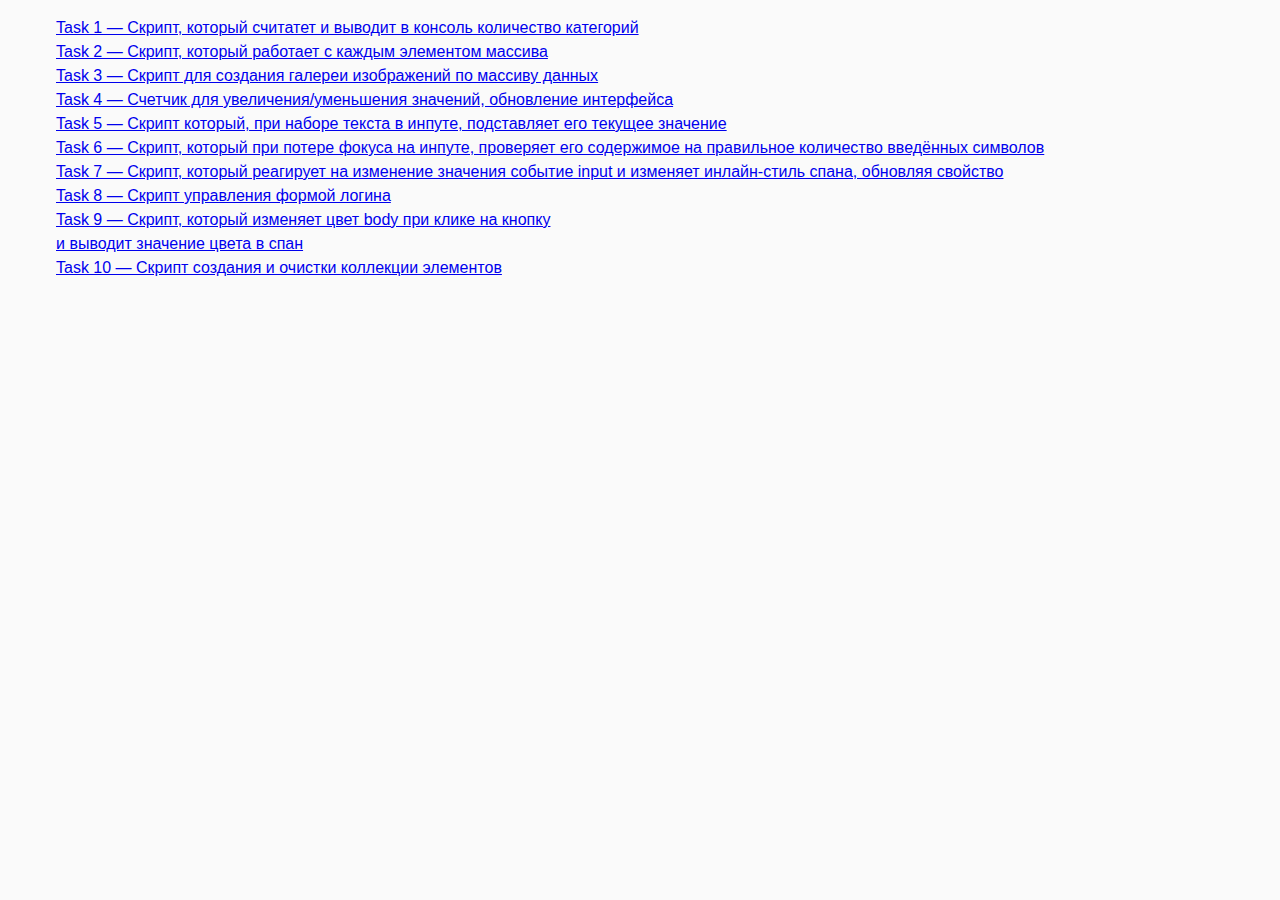
==== index.html @ 1a07ddb4 "update" ====
<!DOCTYPE html>
<html lang="ru">
  <head>
    <meta charset="UTF-8" />
    <meta http-equiv="X-UA-Compatible" content="IE=edge" />
    <meta name="viewport" content="width=device-width, initial-scale=1.0" />
    <title>Homework 6</title>
    <link rel="stylesheet" href="css/common.css" />
  </head>
  <body>
    <ul class="task2">
      <li><a href="task-01.html">Task 1 — Cкрипт, который считатет и выводит в консоль количество категорий</a></li>
      <li><a href="task-02.html">Task 2 — Скрипт, который работает с каждым элементом массива</a></li>
      <li><a href="task-03.html">Task 3 — Cкрипт для создания галереи изображений по массиву данных</a></li>
      <li><a href="task-04.html">Task 4 — Счетчик для увеличения/уменьшения значений, обновление интерфейса</a></li>
      <li><a href="task-05.html">Task 5 — Cкрипт который, при наборе текста в инпуте, подставляет его текущее значение</a></li>
      <li><a href="task-06.html">Task 6 — Cкрипт, который при потере фокуса на инпуте, проверяет его содержимое на правильное количество введённых
      символов</a></li>
      <li><a href="task-07.html">Task 7 — Cкрипт, который реагирует на изменение значения событие input и изменяет инлайн-стиль
      спана, обновляя свойство</a></li>
      <li><a href="task-08.html">Task 8 — Cкрипт управления формой логина</a></li>
      <li><a href="task-09.html">Task 9 — Скрипт, который изменяет цвет body при клике на кнопку <br>
      и выводит значение цвета в спан</a></li>
      <li><a href="task-10.html">Task 10 — Cкрипт создания и очистки коллекции элементов</a></li>
    </ul>
  </body>
</html>
---- css/common.css ----
* {
  box-sizing: border-box;
}

body {
  margin: 16px;
  font-family: -apple-system, BlinkMacSystemFont, 'Segoe UI', Roboto, Oxygen,
    Ubuntu, Cantarell, 'Open Sans', 'Helvetica Neue', sans-serif;
  -webkit-font-smoothing: antialiased;
  -moz-osx-font-smoothing: grayscale;
  background-color: #fafafa;
  color: #212121;
  line-height: 1.5;
}

input {
  padding: 8px;
  font: inherit;
}

button {
  padding: 8px 12px;
  cursor: pointer;
}

.gallery {
  display: flex;
  flex-wrap: wrap;
  margin: 0 -10px;
  padding: 0;
}

.gallery__item {
  flex-basis: calc((100% - 3 * 20px) / 3);
  margin-left: 10px;
  margin-right: 10px;
  list-style: none;
}

.image {
  display: block;
  max-width: 100%;
}

.task2 {
  
  list-style: none;
}
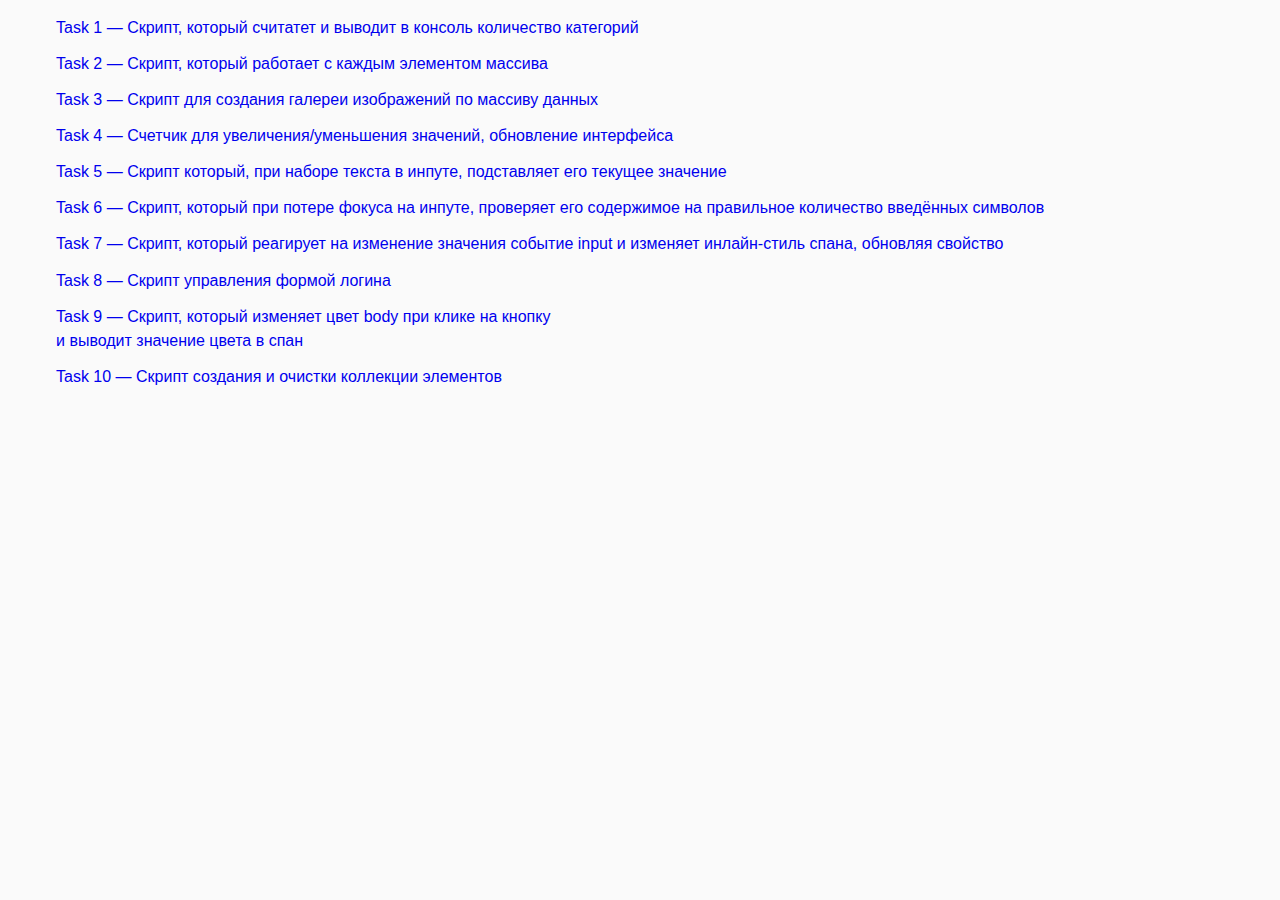
==== commit 34642ad6: "update" ====
--- a/index.html
+++ b/index.html
@@ -9,19 +9,19 @@
   </head>
   <body>
     <ul class="task2">
-      <li><a href="task-01.html">Task 1 — Cкрипт, который считатет и выводит в консоль количество категорий</a></li>
-      <li><a href="task-02.html">Task 2 — Скрипт, который работает с каждым элементом массива</a></li>
-      <li><a href="task-03.html">Task 3 — Cкрипт для создания галереи изображений по массиву данных</a></li>
-      <li><a href="task-04.html">Task 4 — Счетчик для увеличения/уменьшения значений, обновление интерфейса</a></li>
-      <li><a href="task-05.html">Task 5 — Cкрипт который, при наборе текста в инпуте, подставляет его текущее значение</a></li>
-      <li><a href="task-06.html">Task 6 — Cкрипт, который при потере фокуса на инпуте, проверяет его содержимое на правильное количество введённых
+      <li class="task3"><a href="task-01.html" class="task4">Task 1 — Cкрипт, который считатет и выводит в консоль количество категорий</a></li>
+      <li class="task3"><a href="task-02.html" class="task4">Task 2 — Скрипт, который работает с каждым элементом массива</a></li>
+      <li class="task3"><a href="task-03.html" class="task4">Task 3 — Cкрипт для создания галереи изображений по массиву данных</a></li>
+      <li class="task3"><a href="task-04.html" class="task4">Task 4 — Счетчик для увеличения/уменьшения значений, обновление интерфейса</a></li>
+      <li class="task3"><a href="task-05.html" class="task4">Task 5 — Cкрипт который, при наборе текста в инпуте, подставляет его текущее значение</a></li>
+      <li class="task3"><a href="task-06.html" class="task4">Task 6 — Cкрипт, который при потере фокуса на инпуте, проверяет его содержимое на правильное количество введённых
       символов</a></li>
-      <li><a href="task-07.html">Task 7 — Cкрипт, который реагирует на изменение значения событие input и изменяет инлайн-стиль
+      <li class="task3"><a href="task-07.html" class="task4">Task 7 — Cкрипт, который реагирует на изменение значения событие input и изменяет инлайн-стиль
       спана, обновляя свойство</a></li>
-      <li><a href="task-08.html">Task 8 — Cкрипт управления формой логина</a></li>
-      <li><a href="task-09.html">Task 9 — Скрипт, который изменяет цвет body при клике на кнопку <br>
+      <li class="task3"><a href="task-08.html" class="task4">Task 8 — Cкрипт управления формой логина</a></li>
+      <li class="task3"><a href="task-09.html" class="task4">Task 9 — Скрипт, который изменяет цвет body при клике на кнопку <br>
       и выводит значение цвета в спан</a></li>
-      <li><a href="task-10.html">Task 10 — Cкрипт создания и очистки коллекции элементов</a></li>
+      <li class="task3"><a href="task-10.html" class="task4">Task 10 — Cкрипт создания и очистки коллекции элементов</a></li>
     </ul>
   </body>
 </html>
--- a/css/common.css
+++ b/css/common.css
@@ -12,6 +12,8 @@
   color: #212121;
   line-height: 1.5;
 }
+
+
 
 input {
   padding: 8px;
@@ -45,4 +47,18 @@
 .task2 {
   
   list-style: none;
+}
+
+.task3 {
+  padding-bottom: 1%;
+  text-decoration: none;
+}
+
+a.task4 {
+  text-decoration: none;
+  
+}
+
+a.task4:hover {
+  color: black;
 }